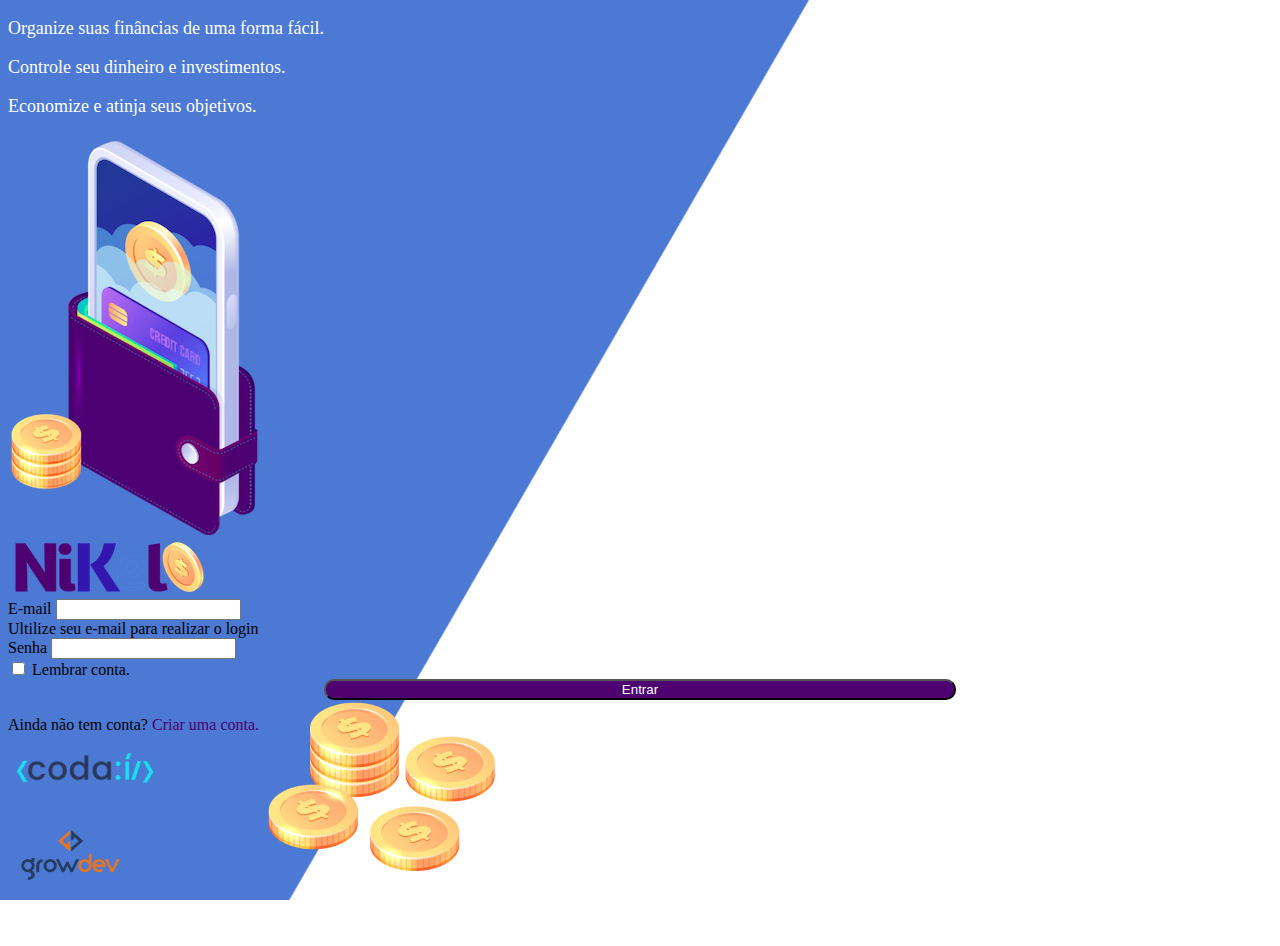
==== index.html @ d4e2325c "site nikel pagina  home" ====
<!-- @format -->

<!DOCTYPE html>
<html lang="pt">
	<head>
		<meta charset="UTF-8" />
		<meta http-equiv="X-UA-Compatible" content="IE=edge" />
		<meta name="viewport" content="width=device-width, initial-scale=1.0" />
		<link
			href="https://cdn.jsdelivr.net/npm/bootstrap@5.1.3/dist/css/bootstrap.min.css"
			rel="stylesheet"
			integrity="sha384-1BmE4kWBq78iYhFldvKuhfTAU6auU8tT94WrHftjDbrCEXSU1oBoqyl2QvZ6jIW3"
			crossorigin="anonymous"
		/>
		<link rel="stylesheet" href="/css/style.css" />
		<title>Nikel</title>
	</head>
	<body id="login">
		<main>
			<div class="container">
				<div class="row vh-100">
					<div class="col d-flex justify-content-center my-5 flex-column">
						<div class="text-login">
							<p>Organize suas finâncias de uma forma fácil.</p>
							<p>Controle seu dinheiro e investimentos.</p>
							<p>Economize e atinja seus objetivos.</p>
						</div>
						<div class="text-center">
							
				<img
					src="./assets/images/pocket.png"
					alt="imagem pocket"
					class="img-fluid"
				/>
				<img
					src="./assets/images/coins.png"
					alt="moedas"
					class="img-fluid d-none d-md-inline coins "
				/>		
						</div>
					</div>
					<div class="col d-flex justify-content-center my-5 flex-column ">
						<div class="cotaniner">
				<div class="row">
					<div class="col ">
					<div class="text-center mb-3">
					<img
						src="./assets/images/nikel-logo.png"
						alt="logo nikel"
						class="img-fluid"
					/>
							</div>
						</div>
					</div>
				<div class="row">	
					<div class="col">
					<form>
											<div class="mb-3">
												<label for="exampleInputEmail1" class="form-label"
												>E-mail</label>
								<input
									type="email"
									class="form-control"
									id="exampleInputEmail1"
									aria-describedby="emailHelp"
								/>
								<div id="emailHelp" class="form-text">
									Ultilize seu e-mail para realizar o login
								</div>
							</div>
							<div class="mb-3">
								<label for="exampleInputPassword1" class="form-label"
									>Senha</label
								>
								<input
									type="password"
									class="form-control"
									id="exampleInputPassword1"
								/>
							</div>
							<div class="mb-3 form-check">
								<input
									type="checkbox"
									class="form-check-input"
									id="exampleCheck1"
								/>
								<label class="form-check-label" for="exampleCheck1"
									>Lembrar conta.</label
								>
							</div>
							<button   type="submit "  class="btn button-login">Entrar</button>
						</form>
						</div>
					</div>
				<div class="row">
					<div class="col">
						<p class="text-center mt-2 form-text">
							Ainda não tem conta?<span class="link-default">
								Criar uma conta.</span
							>
						</p>
					</div>
				</div>
				<div class="row">
					<div class="col">
						<div class="text-center mt-5">
							<img src="./assets/images/codai-logo.png" alt="srcset" />
						</div>
						</div>
						<div class="row">
							<div class="col">
								<div class="text-center">
							<img src="./assets/images/growdev-logo.png" alt="srcset" />
							</div>
						</div>
				</div>
			</div>
	</main>
	<script src="js/main.js"></script>
	</body>
	<footer> <a title="Meu portfólio" rel="noreferrer noopener" target="_blank"  href="https://gilbertoaleite-portfolio.netlify.app/">Desenvolvido por: Gilberto A Leite</a></footer>
</html>
---- css/style.css ----
/** @format */

#login {
	background: linear-gradient(120deg, #4c79d3 44.9%, #ffffff 45%) no-repeat
		fixed;
}
#app {
	background: linear-gradient(120deg, #ffffff 44.9%, #4c79d3 45%) no-repeat
		fixed;
}
header {
	border-bottom: 1px solid #bebcbc;
	padding: 5px 50px;
	background-color: #ffffff;
}

.color-primary {
	color: #4e0070;
}

.color-secondary {
	color: #4c79d3;
}

.text-login {
	color: #ffffff;
	font-size: 18px;
	font-weight: 500;
}
.coins {
	position: absolute;
	bottom: 10px;
}
.button-login {
	border-radius: 10px;
	background-color: #4e0070;
	color: #ffffff;
	width: 50%;
	margin: 0 25%;
}
.button-login:hover {
	background-color: #4c79d3;
	color: #ffffff;
}
.link-default {
	color: #4e0070;
	cursor: pointer;
}
.link-default:hover {
	color: #4c79d3;
}
a {
	color: #ffffff;
	margin: 16px;
	text-decoration: none;
}
a:hover {
	color: #4e0070;
}
#sair {
	display: inline-flex;
}
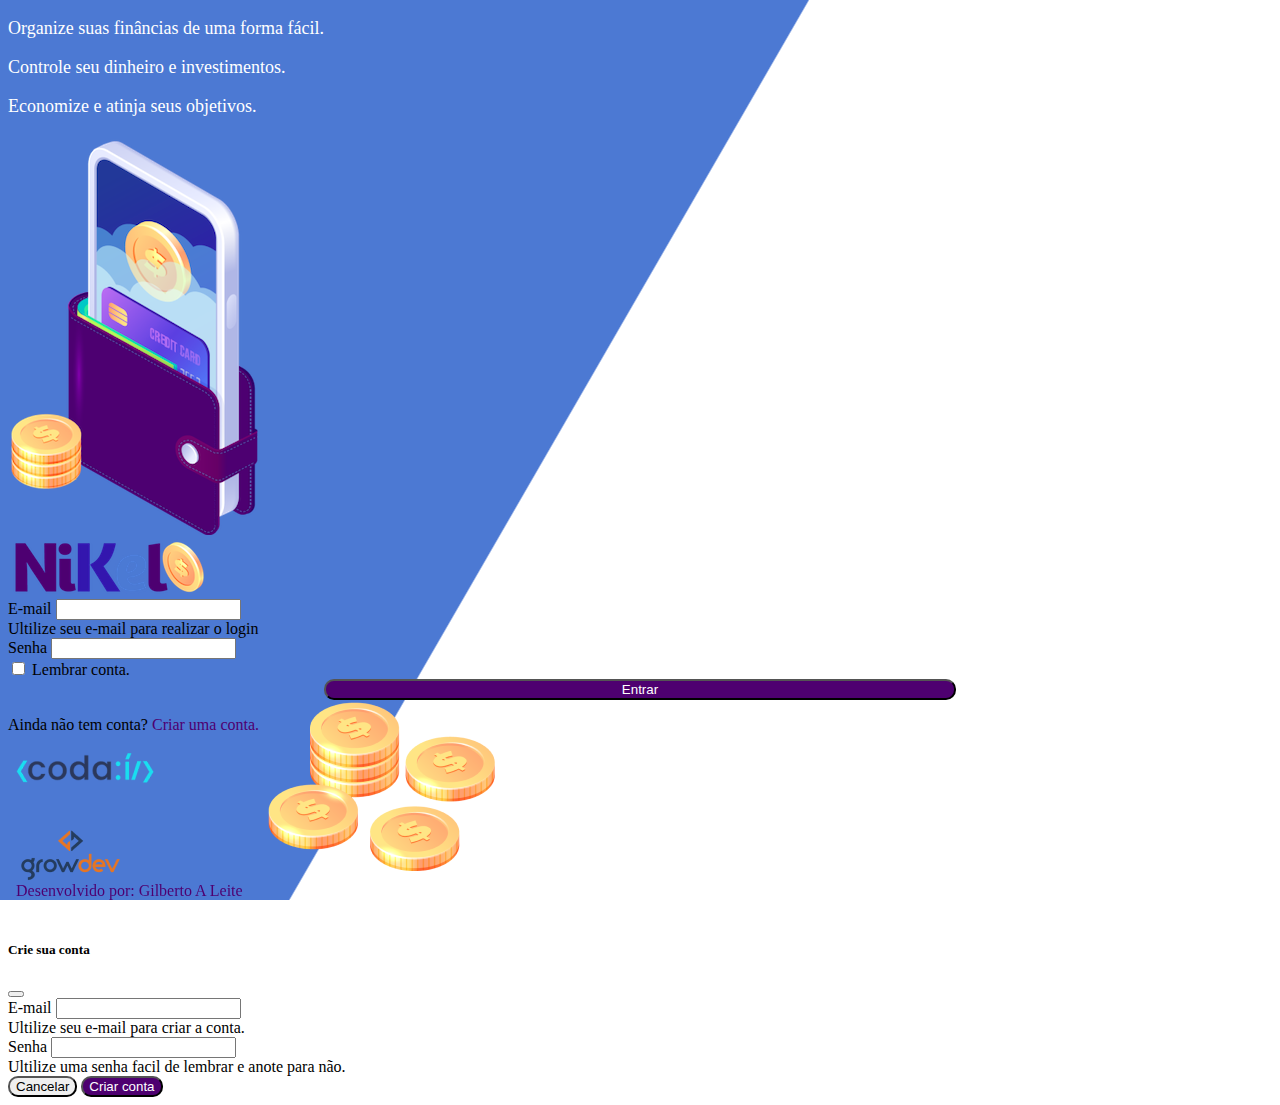
==== commit 8757ac60: "Adicionando modal crianção de contas e adicionar valores na tabela" ====
--- a/index.html
+++ b/index.html
@@ -94,8 +94,8 @@
 					</div>
 				<div class="row">
 					<div class="col">
-						<p class="text-center mt-2 form-text">
-							Ainda não tem conta?<span class="link-default">
+						<p class="text-center mt-2 form-text"  data-bs-toggle="modal" data-bs-target="#register-modal" >
+							Ainda não tem conta?<span  class="link-default" >
 								Criar uma conta.</span
 							>
 						</p>
@@ -115,7 +115,62 @@
 						</div>
 				</div>
 			</div>
+			
+ 
+ <!-- Modal -->
+ <div class="modal fade" id="register-modal" tabindex="-1" aria-labelledby="exampleModalLabel" aria-hidden="true">
+	<div class="modal-dialog">
+	  <div class="modal-content">
+		 <div class="modal-header">
+			<h5 class="modal-title" id="exampleModalLabel">Crie sua conta</h5>
+			<button type="button" class="btn-close" data-bs-dismiss="modal" aria-label="Close"></button>
+		 </div>
+		 <form id="create-form">
+		 <div class="modal-body">
+			
+				<div class="mb-3">
+					<label for="email-create-input" class="form-label"
+					>E-mail</label>
+	<input
+		type="email"
+		class="form-control"
+		id="email-create-input"
+		aria-describedby="emailHelp"
+	/>
+	<div id="emailHelp" class="form-text">
+		Ultilize seu e-mail para criar a conta.
+	</div>
+</div>
+<div class="mb-3">
+	<label for="password-create-input" class="form-label"
+		> Senha</label
+	>
+	<input
+		type="password"
+		class="form-control"
+		id="password-create-input"
+	/>
+	<div id="emailHelp" class="form-text">
+		Ultilize uma senha facil de lembrar e anote para não.
+	</div>
+	
+</div>
+
+	
+
+
+
+		 </div>
+		 <div class="modal-footer">
+			<button type="button" class="btn btn-danger button-cancel" data-bs-dismiss="modal">Cancelar</button>
+			<button type="submit" class="btn button-default">Criar conta</button>
+		 </div>
+		</form>
+	  </div>
+	</div>
+ </div>
 	</main>
+	<script src="https://cdn.jsdelivr.net/npm/bootstrap@5.1.3/dist/js/bootstrap.bundle.min.js" integrity="sha384-ka7Sk0Gln4gmtz2MlQnikT1wXgYsOg+OMhuP+IlRH9sENBO0LRn5q+8nbTov4+1p" crossorigin="anonymous"></script>
 	<script src="js/main.js"></script>
 	</body>
 	<footer> <a title="Meu portfólio" rel="noreferrer noopener" target="_blank"  href="https://gilbertoaleite-portfolio.netlify.app/">Desenvolvido por: Gilberto A Leite</a></footer>
--- a/css/style.css
+++ b/css/style.css
@@ -21,6 +21,11 @@
 .color-secondary {
 	color: #4c79d3;
 }
+.icon-detail {
+	font-size: 50px;
+	margin-right: 10px;
+	vertical-align: middle;
+}
 
 .text-login {
 	color: #ffffff;
@@ -38,7 +43,37 @@
 	width: 50%;
 	margin: 0 25%;
 }
-.button-login:hover {
+.button-default {
+	background-color: #4e0070;
+	color: #ffffff;
+	border-radius: 10px;
+}
+.button-cancel {
+	border-radius: 10px;
+}
+
+.button-float {
+	border-radius: 100%;
+	height: 60px;
+	width: 60px;
+	position: fixed;
+	bottom: 1rem;
+	right: 2rem;
+	font-size: 35px;
+	border: 2px solid #4e0070;
+	background-color: #4e0070;
+	color: #ffffff;
+	padding: 0 !important;
+}
+
+.button-float:hover {
+	border: 2px solid #4c79d3;
+	background-color: #ffffff;
+	color: #4c79d3;
+}
+
+.button-login:hover,
+.button-default:hover {
 	background-color: #4c79d3;
 	color: #ffffff;
 }
@@ -50,13 +85,25 @@
 	color: #4c79d3;
 }
 a {
-	color: #ffffff;
+	color: #4e0070;
 	margin: 16px;
 	text-decoration: none;
+	font-weight: 20px;
 }
 a:hover {
-	color: #4e0070;
+	color: orange;
 }
 #sair {
 	display: inline-flex;
 }
+.info {
+	background-color: #ffffff;
+	border-radius: 20px 20px 0px 0px;
+	padding: 20px 0px 0px 0px;
+}
+
+footer {
+	position: fixed;
+	bottom: 0;
+	left: 0;
+}
